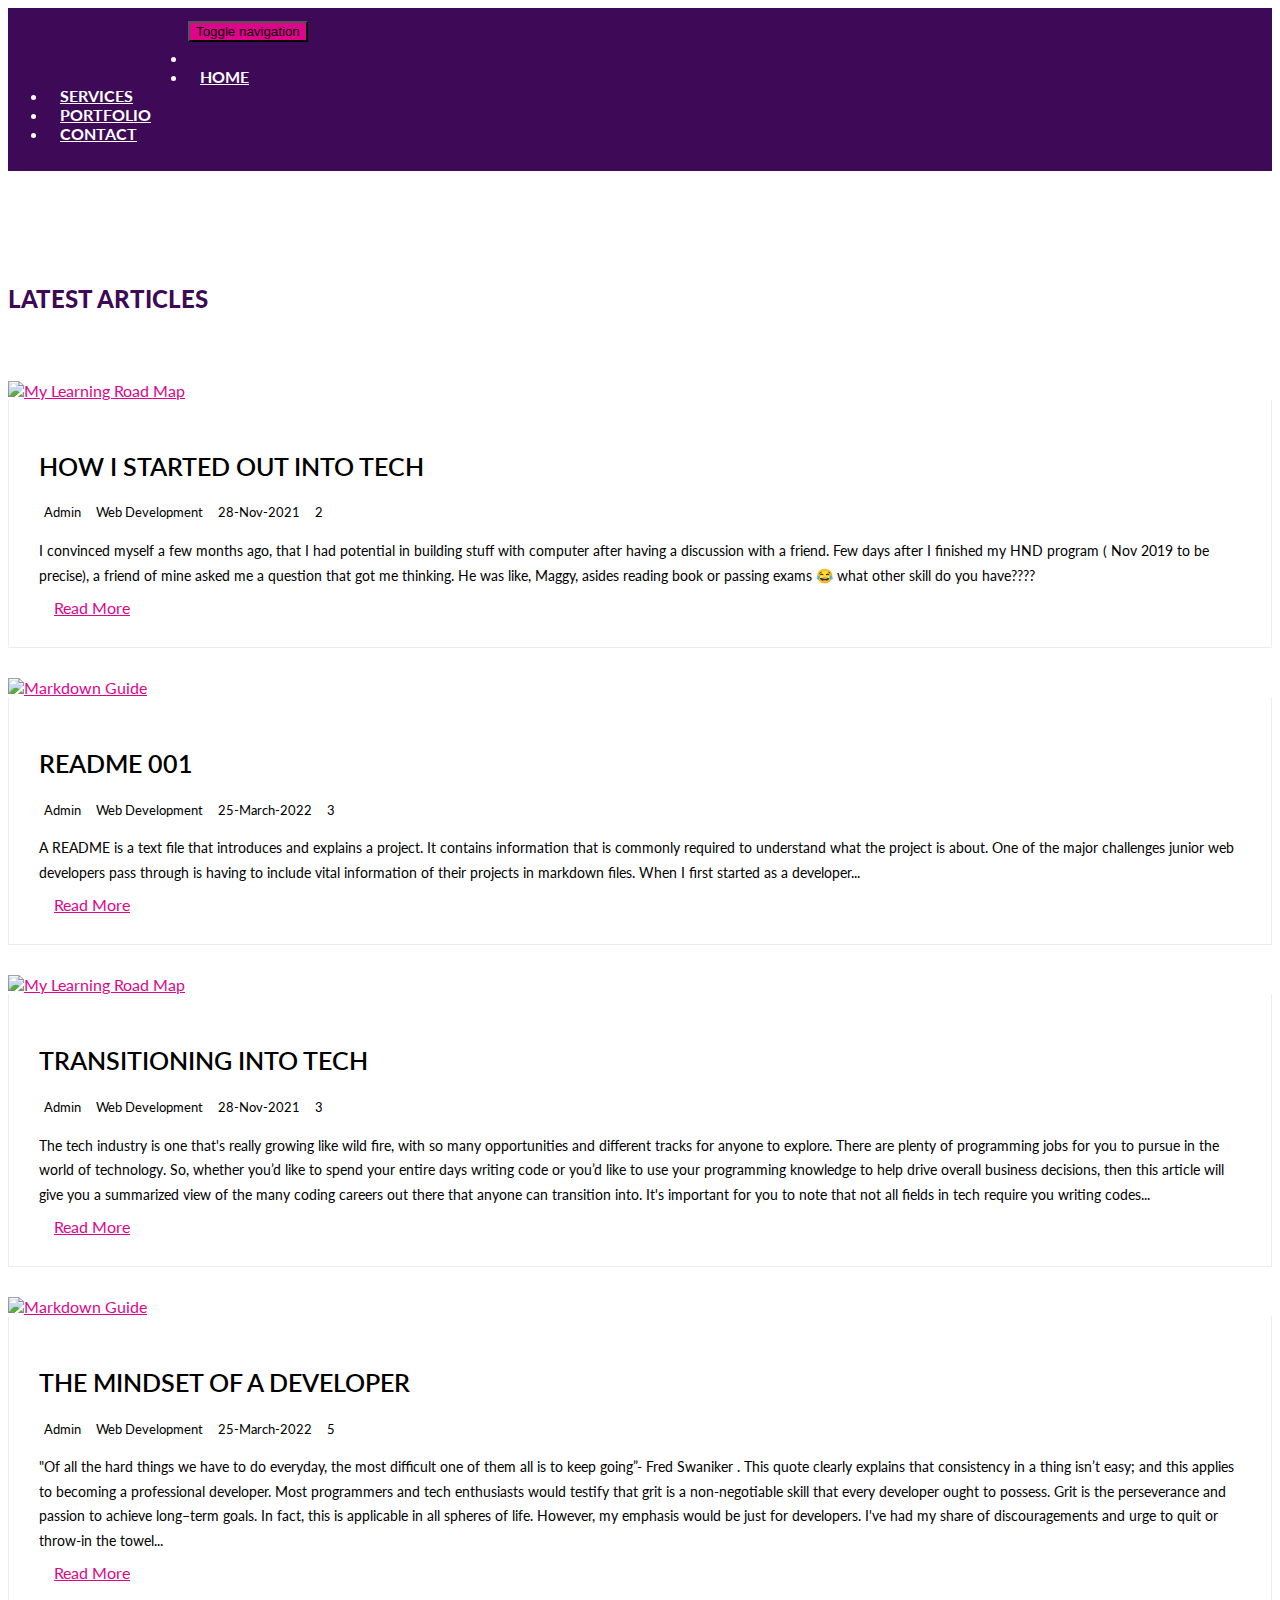
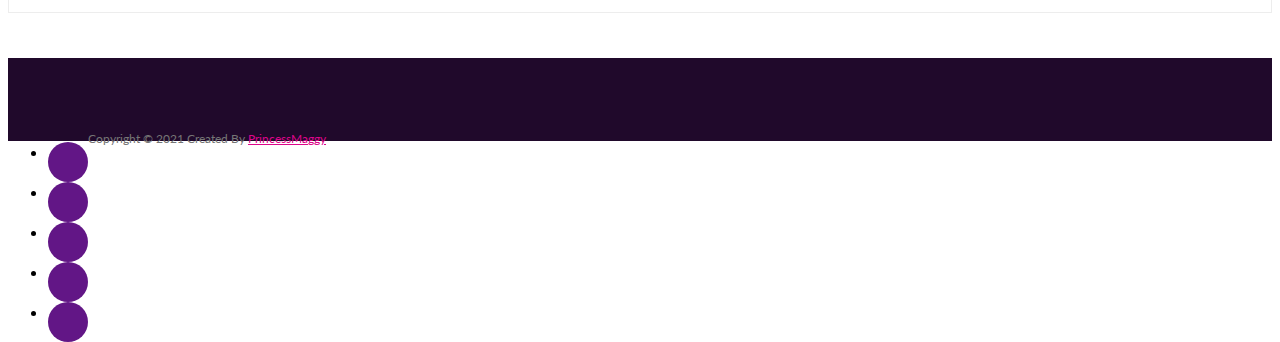
==== blog.html @ 809ed576 "blog..." ====
<!DOCTYPE html>

<html lang="en">

<head>
    <meta charset="utf-8">
    <meta http-equiv="X-UA-Compatible" content="IE=edge">
    <meta name="viewport" content="width=device-width, initial-scale=1">    

    <title>My Portfolio </title>

    <!-- Bootstrap Core CSS -->

    <link href="css/bootstrap.css" rel="stylesheet">

    <!-- Custom CSS -->

    <link rel="stylesheet" href="css/style.css">

    <!-- Custom Fonts -->
    <script src="https://kit.fontawesome.com/349ea2471d.js" crossorigin="anonymous"></script>
    
   <link href="css/font-awesome.min.css" rel="stylesheet" type="text/css">
   <link href='https://fonts.googleapis.com/css?family=Lato:400,300,100,700,900' rel='stylesheet' type='text/css'>
   <link href='https://fonts.googleapis.com/css?family=Source+Sans+Pro:400,700' rel='stylesheet' type='text/css'>
   <link href='https://fonts.googleapis.com/css?family=Droid+Serif:400,700' rel='stylesheet' type='text/css'>


    <!-- Custom Animations -->

    <link rel="stylesheet" href="css/animate.css">

</head>

<body>
    <!-- HEADER -->
    <header id="header" >
        <!-- Navigation -->
        <nav class="navbar navbar-default navbar-fixed-top" style="background-color: rgba(56, 2, 82, 0.97);">
            <div class="container-fluid top-nav">
                <!-- Brand and toggle get grouped for better mobile display -->
                <div class="navbar-header page-scroll">
                    <button type="button" class="navbar-toggle" data-toggle="collapse" data-target="#bs-example-navbar-collapse-1">
                        <span class="sr-only">Toggle navigation</span>
                        <span class="icon-bar"></span>
                        <span class="icon-bar"></span>
                        <span class="icon-bar"></span>
                    </button>
                    <a class="navbar-brand logo-top page-scroll" href="#header">
                        <!-- <img class="img-responsive"  src="img/logo.png" alt="logo"> -->
                    </a>
                </div>
                <!-- Collect the nav links, forms, and other content for toggling -->
                <div class="collapse navbar-collapse" id="bs-example-navbar-collapse-1">
                    <ul class="nav navbar-nav navbar-right">
                        <li class="hidden nav-buttons">
                            <a href="#page-top"></a>
                        </li>
                        <li>
                            <a class="page-scroll" href="./index.html">Home</a>
                        </li>
                        <li>
                            <a class="page-scroll" href="./index.html#services">Services</a>
                        </li>
                        <li>
                            <a class="page-scroll" href="./index.html#portfolio">Portfolio</a>
                        </li>
                        <li>
                            <a class="page-scroll" href="./index.html#contact">Contact</a>
                        </li>
                        
                    </ul>
                </div>
                <!-- /.navbar-collapse -->
            </div>
            <!-- /.container-fluid -->
        </nav>
    </header>
    
 <!-- Blog Start -->
 <div class="blog" id="blog" >
    <div class="container">
        <div class="section-header text-center wow zoomIn" data-wow-delay="0.1s" >
            <h2 style="color: rgba(56, 2, 82, 0.97); padding:2em 0 2em 0;">Latest Articles</h2>
        </div>
        <div class="row">
            <div class="col-lg-6">
                <div class="blog-item wow fadeInUp" data-wow-delay="0.1s">
                    <div class="blog-img">
                        <a href="https://princessmaggy.hashnode.dev/how-i-started-out-into-tech">
                        <img src="https://princessmaggy.hashnode.dev/_next/image?url=https%3A%2F%2Fcdn.hashnode.com%2Fres%2Fhashnode%2Fimage%2Fupload%2Fv1648245081589%2Fn3vDLg1AG.jpg%3Fw%3D1600%26h%3D840%26fit%3Dcrop%26crop%3Dentropy%26auto%3Dcompress%2Cformat%26format%3Dwebp&w=1920&q=75" alt="My Learning Road Map">
                        </a>
                    </div>
                    <div class="blog-text">
                        <h2>How I started out into tech</h2>
                        <div class="blog-meta">
                            <p><i class="far fa-user"></i>Admin</p>
                            <p><i class="far fa-list-alt"></i>Web Development</p>
                            <p><i class="far fa-calendar-alt"></i>28-Nov-2021</p>
                            <p><i class="far fa-comments"></i>2</p>
                        </div>
                        <p>
                            I convinced myself a few months ago, that I had potential in building stuff with computer after having a discussion with a friend. 
                            Few days after I finished my HND program ( Nov 2019 to be precise), a friend of mine asked me a question that got me thinking. 
                            He was like, Maggy, asides reading book or passing exams 😂 what other skill do you have???? 
                        </p>
                        <a class="btn" href="https://princessmaggy.hashnode.dev/how-i-started-out-into-tech">Read More <i class="fa fa-angle-right"></i></a>
                    </div>
                </div>
            </div>
            <div class="col-lg-6">
                <div class="blog-item wow fadeInUp" data-wow-delay="0.3s">
                    <div class="blog-img">
                     <a href="https://princessmaggy.hashnode.dev/readme-001">
                            <img style="width: 80%;" src="https://princessmaggy.hashnode.dev/_next/image?url=https%3A%2F%2Fcdn.hashnode.com%2Fres%2Fhashnode%2Fimage%2Fupload%2Fv1648242484781%2FOgCAtXYwk.avif%3Fw%3D1600%26h%3D840%26fit%3Dcrop%26crop%3Dentropy%26auto%3Dcompress%2Cformat%26format%3Dwebp&w=1920&q=75" alt="Markdown Guide">
                         </a>
                    </div>
                    <div class="blog-text">
                        <h2>README 001</h2>
                        <div class="blog-meta">
                            <p><i class="far fa-user"></i>Admin</p>
                            <p><i class="far fa-list-alt"></i>Web Development</p>
                            <p><i class="far fa-calendar-alt"></i>25-March-2022</p>
                            <p><i class="far fa-comments"></i>3</p>
                        </div>
                        <p>
                            A README is a text file that introduces and explains a project.
                             It contains information that is commonly required to understand what the project is about. 
                             One of the major challenges junior web developers pass through is having to include vital information of their projects in markdown files.
                              When I first started as a developer...
                        </p>
                        <a class="btn" href="https://princessmaggy.hashnode.dev/readme-001">Read More <i class="fa fa-angle-right"></i></a>
                    </div>
                </div>
            </div>
        </div>


        <div class="row">
            <div class="col-lg-6">
                <div class="blog-item wow fadeInUp" data-wow-delay="0.1s">
                    <div class="blog-img">
                        <a href="https://princessmaggy.hashnode.dev/transitioning-into-tech">
                        <img src="https://princessmaggy.hashnode.dev/_next/image?url=https%3A%2F%2Fcdn.hashnode.com%2Fres%2Fhashnode%2Fimage%2Fupload%2Fv1656329354658%2FIzqFMRRU8.png%3Fw%3D1600%26h%3D840%26fit%3Dcrop%26crop%3Dentropy%26auto%3Dcompress%2Cformat%26format%3Dwebp&w=1920&q=75" alt="My Learning Road Map">
                        </a>
                    </div>
                    <div class="blog-text">
                        <h2>Transitioning into TECH</h2>
                        <div class="blog-meta">
                            <p><i class="far fa-user"></i>Admin</p>
                            <p><i class="far fa-list-alt"></i>Web Development</p>
                            <p><i class="far fa-calendar-alt"></i>28-Nov-2021</p>
                            <p><i class="far fa-comments"></i>3</p>
                        </div>
                        <p>
                            The tech industry is one that's really growing like wild fire, with so many opportunities and different tracks for anyone to explore.
                             There are plenty of programming jobs for you to pursue in the world of technology. 
                             So, whether you’d like to spend your entire days writing code or you’d like to use your programming knowledge to help drive overall business decisions,
                              then this article will give you a summarized view of the many coding careers out there that anyone can transition into. 
                              It's important for you to note that not all fields in tech require you writing codes...  </p>
                        <a class="btn" href="https://princessmaggy.hashnode.dev/transitioning-into-tech">Read More <i class="fa fa-angle-right"></i></a>
                    </div>
                </div>
            </div>
            <div class="col-lg-6">
                <div class="blog-item wow fadeInUp" data-wow-delay="0.3s">
                    <div class="blog-img">
                     <a href="https://princessmaggy.hashnode.dev/the-mindset-of-a-developer">
                            <img src="https://princessmaggy.hashnode.dev/_next/image?url=https%3A%2F%2Fcdn.hashnode.com%2Fres%2Fhashnode%2Fimage%2Fupload%2Fv1656262045508%2Fda-bcsBg0.jpg%3Fw%3D1600%26h%3D840%26fit%3Dcrop%26crop%3Dentropy%26auto%3Dcompress%2Cformat%26format%3Dwebp&w=1920&q=75" alt="Markdown Guide">
                         </a>
                    </div>
                    <div class="blog-text">
                        <h2>The Mindset of a Developer</h2>
                        <div class="blog-meta">
                            <p><i class="far fa-user"></i>Admin</p>
                            <p><i class="far fa-list-alt"></i>Web Development</p>
                            <p><i class="far fa-calendar-alt"></i>25-March-2022</p>
                            <p><i class="far fa-comments"></i>5</p>
                        </div>
                        <p>
                            "Of all the hard things we have to do everyday, the most difficult one of them all is to keep going”- Fred Swaniker .

                            This quote clearly explains that consistency in a thing isn’t easy; and this applies to becoming a professional developer. 
                            Most programmers and tech enthusiasts would testify that grit is a non-negotiable skill that every developer ought to possess. 
                            Grit is the perseverance and passion to achieve long–term goals. In fact, this is applicable in all spheres of life. 
                            However, my emphasis would be just for developers. I've had my share of discouragements and urge to quit or throw-in the towel...
                        </p>
                        <a class="btn" href="https://princessmaggy.hashnode.dev/the-mindset-of-a-developer">Read More <i class="fa fa-angle-right"></i></a>
                    </div>
                </div>
            </div>
        </div>

    </div>
</div>
<!-- Blog End -->


    <!-- Footer -->
    <footer style="background-color: rgba(25, 1, 36, 0.97);">
        <div class="container-fluid wrapper">
         
            <div class="col-sm-6 col-md-12 social-icons-footer">
                <ul class="list-inline social-buttons">
                    <li><a href="https://twitter.com/princessmaggy7">
                        <i class="fa fa-twitter"></i></a>
                    </li>
                    <li><a href="https://web.facebook.com/edozie.magdalene">
                        <i class="fa fa-facebook"></i></a>
                    </li>
                    <li><a href="https://z-p42.www.instagram.com/princessmaggy7/">
                          <i class="fab fa-instagram"></i> </a>
                      </li>
                      <li>
                        <a href="https://github.com/PrincessMaggy" id="profile-link"> 
                          <i class="fab fa-github-square"></i> </a>
                        </li>
                    <li><a href="https://www.linkedin.com/in/edozie-magdalene-032909166/">
                        <i class="fa fa-linkedin"></i></a>
                    </li>
                </ul>
            </div>
            <div class="col-sm-12 col-md-12 col-lg-12 copyright-bottom">
                <span class="copyright">
                    Copyright &copy;  2021 Created By 
                    <a href="#" >PrincessMaggy</a> </span>
            </div>
        </div>
    </footer>
    <!-- Scroll-up -->
    <div class="scroll-up" >
        <a href="#header" class="page-scroll"><i class="fa fa-angle-up" ></i></a>
    </div>
   
   
    <!-- jQuery -->
    <script src="js/jquery.js"></script>

    <!-- Bootstrap Core JavaScript -->
    <script src="js/bootstrap.min.js"></script>
    
    <!-- Plugin JavaScript -->
    <script src="js/jquery.easing.min.js"></script>
    
    <!-- Contact Form JavaScript -->
    <script src="js/jqBootstrapValidation.js"></script>
    
    <!-- SmoothScroll script -->
    <script src="js/smoothscroll.js"></script>

    <!-- Custom Theme JavaScript -->
    <script src="js/app.js"></script>
    
    <!-- Isotope -->
    <script type="text/javascript" src="js/jquery.isotope.min.js"></script>
    

</body>

</html>
---- css/style.css ----
/*--------------------------------------------------------------
>>> TABLE OF CONTENTS:
----------------------------------------------------------------
1.0 Body CSS + basic theme controls
2.0 Navbar
3.0 Header
4.0 Slider
    4.1 Carousel Animation
5.0 About Us Section
6.0 Services Section
8.0 Portfolio   Section
12.0 Contact Section
13.0 Footer
    13.1 Scroll to top
----------------------------------------------------------------

*/

body {
    overflow-x: hidden;
    font-family: 'Lato', sans-serif;
    -webkit-font-smoothing: antialiased;
    -moz-osx-font-smoothing: grayscale;

}

.wrapper {
    width: 80%;
}


.text-primary {
    color: #dd058a;
}

p {
    font-size: 14px;
    line-height: 1.75
}

p.large {
    font-size: 16px
}

a,
a:hover,
a:focus,
a:active,
a.active {
    outline: 0
}

a {
    color: #dd058a;
}

a:hover,
a:focus,
a:active,
a.active {
    color: #64023f;
}

h1,
h2,
h3,
h4,
h5,
h6 {
    font-family: "lato";
    text-transform: uppercase;
    font-weight: 900;

}

.img-centered {
    margin: 0 auto;
}

.btn-xl {
    color: #fff;
    background-color: #dd058a;
    font-family: "lato";
    text-transform: uppercase;
    font-weight: 700;
    border-radius: 0;
    font-size: 18px;
    padding: 15px 40px;
}
.btn-xl:hover{
    background-color: #92035b;
    color: #fff;
}
.btn-xl .badge {
    color: rgba(93, 14, 130, 0.97);
    background-color: #fff;
}

.section-heading,
.section-subheading {
    opacity: 0;
}

@media (max-width:480px) {
    .wrapper {
        width: 90%;
    }
}


/* 2.0 ==========   NAVBAR   =============================================================================*/

.top-nav {
    width: 95%;
}

.navbar-default {
    background-color: #222;
    border-color: transparent;
}

.nav-buttons {
    border-radius: 0px !important;
}

.navbar-brand {
    float: left;
    width: 165px;
    height: 50px;
    padding: 0px !important;
    
}

.logo-top {
    padding-top: 3px !important;
    padding-left: 15px !important;
}

.navbar-default .navbar-brand:hover,
.navbar-default .navbar-brand:focus,
.navbar-default .navbar-brand:active,
.navbar-default .navbar-brand.active {
    color: #dd058a;;
}

.navbar-default .navbar-nav > .active > a,
.navbar-default .navbar-nav > .active > a:hover,
.navbar-default .navbar-nav > .active > a:focus {
    background-color: transparent !important;
    border-bottom: 4px solid #dd058a;;
}

.navbar-default .navbar-toggle {
    background-color: #dd058a;;
}

.navbar-default .navbar-toggle .icon-bar {
    background-color: #fff;
}

.navbar-default .navbar-toggle:hover,
.navbar-default .navbar-toggle:focus {
    background-color: #dd058a;;
}

.nav > li > a {
    padding: 10px 12px !important;
}

.navbar-default .nav li a {
    font-family: "lato";
    text-transform: uppercase;
    font-weight: 700;
    color: #fff;
}

.navbar-default .nav li a:hover,
.navbar-default .nav li a:focus {
    color: #dd058a;
}

.navbar-default .navbar-nav>.active>a {
    border-radius: 0;
    color: #fff;
    background-color: #dd058a;
}

.navbar-default .navbar-nav>.active>a:hover,
.navbar-default .navbar-nav>.active>a:focus {
    color: #fff;
    background-color: #dd058a;
}

.navbar-right {
    margin-right: 0px;
    margin-top: 6px;
}

.navbar-toggle {
    margin-right: 0px;
}

.navbar-fixed-top .navbar-collapse,
.navbar-fixed-bottom .navbar-collapse {
    max-height: 540px;
}

@media (min-width:768px) {
    .navbar-default {
        background-color: transparent;
        padding: 12px 0;
        -webkit-transition: padding .3s;
        -moz-transition: padding .3s;
        transition: padding .3s;
        border: 0;
    }
    .navbar-default .navbar-brand {
        font-size: 2em;
        -webkit-transition: all .3s;
        -moz-transition: all .3s;
        transition: all .3s;
    }
    .navbar-default .navbar-nav>.active>a {
        border-radius: 0px
    }
    .navbar-default.navbar-shrink {
        background-color: #222;
        padding: 0px 0;
        box-shadow: 0px 2px 5px #333333;
    }
    .navbar-default.navbar-shrink .navbar-brand {
        font-size: 1.5em;
    }
}

@media (min-width: 768px) and (max-width: 920px) {
    .navbar-default {
        padding: 5px !important;
    }
}

@media (max-width: 990px) {
    .navbar-header {
        float: none;
    }
    .navbar-left,
    .navbar-right {
        float: none !important;
    }
    .navbar-toggle {
        display: block;
    }
    .navbar-collapse {
        border-top: 1px solid transparent;
        box-shadow: inset 0 1px 0 rgba(255, 255, 255, 0.1);
    }
    .navbar-fixed-top {
        top: 0;
        border-width: 0 0 1px;
        background-color: #222;
    }
    .navbar-collapse.collapse {
        display: none!important;
    }
    .navbar-nav {
        float: none!important;
        margin-top: 7.5px;
    }
    .navbar-nav>li {
        float: none;
    }
    .navbar-nav>li>a {
        padding-top: 10px;
        padding-bottom: 10px;
    }
    .collapse.in {
        display: block !important;
    }
}


/* 3.0 ========   HEADER  =========*/

#header {
    position: relative;
    color: #fff;
    height: auto;
}

.intro-text {
    padding-bottom: 35px;
    text-align: center;
}

.intro-text .intro-lead-in {
    font-family: "lato";
    text-transform: uppercase;
    font-weight: 700;
    font-size: 50px;
    /* line-height: 80px; */
    margin-bottom: 25px;
}

.intro-text .intro-heading {
    font-family: 'Droid Serif', serif;
    text-transform: uppercase;
    font-size: 70px;
    line-height: 0px;
    /* margin-bottom: 10px */
}

.intro-text .intro-paragraph {
    font-size: 21px;
    font-family: "source sans pro", "Droid Serif";
    /* margin-top: 70px; */
}

@media (max-width: 450px) {

    .intro-text {
    /* padding-bottom: 35px; */
    text-align: center;
}
}

/* 4.0 ==========   SLIDER   ==*/

#slider {
    margin: 0px !important;
    padding: 0px !important;
}

.slider-button {
    border: 2px solid #fff;
    background-color: transparent !important;
    padding: 8px 40px;
}
.slider-button:hover{
    border: 2px solid #dd058a; 
    color: #fff;  
}
.top li {
    color: #fff;
    position: absolute;
}

#myCarousel-one .item, img.slider-image {
    background-size: cover;
    background-position: center;
    background-attachment: fixed;
    background-repeat: no-repeat;
    width: 100%;
    height: 100%;
}

#myCarousel-one .item:before {
    background-color: #000;
    content: "";
    height: 100%;
    top: 0;
    left: 0;
    opacity: 0.3;
    position: absolute;
    width: 100%;
}

.carousel-caption {
    left: 45px;
    margin: 0 auto;
    right: 45px;
    top: 40%;
    font-size: 15px;
    text-align: center;
    color: #fff;
    text-shadow: none;
}

.carousel-caption h1 {
    font-size: 46px;
    margin-bottom: 0;
    /* line-height: 27px; */
    letter-spacing: 2px;
    font-weight: 100;
}


.myCarousel-one-left,
.myCarousel-one-right {
    color: #000;
    font-size: 32px;
    height: 40px;
    line-height: 40px;
    margin-top: -20px;
    position: absolute;
    text-align: center;
    top: 50%;
    width: 32px;
    z-index: 999;
    -webkit-transition: 300ms;
    -moz-transition: 300ms;
    -o-transition: 300ms;
    -ms-transition: 300ms;
    transition: 300ms;
}

.myCarousel-one-left {
    left: -100px;
}

.myCarousel-one-right {
    right: -100px;
}

#myCarousel-one:hover .myCarousel-one-left {
    left: 0;
}

#myCarousel-one:hover .myCarousel-one-right {
    right: 0;
}

video {
    display: block;
    min-height: 100%;
    min-width: 100%;
    max-width: none;
    height: auto;
    width: auto;
    position: absolute;
    left: 50%;
    top: 50%;
    bottom: auto;
    right: auto;
    -webkit-transform: translateX(-50%) translateY(-50%);
    -moz-transform: translateX(-50%) translateY(-50%);
    -ms-transform: translateX(-50%) translateY(-50%);
    -o-transform: translateX(-50%) translateY(-50%);
    transform: translateX(-50%) translateY(-50%);
}


/* 4.1 ======= Carousel animation =============*/


/* Animation delays */

.intro-lead-in {
    animation-delay: 0.4s;
}

.intro-heading {
    animation-delay: 0.6s;
}

.intro-paragraph {
    animation-delay: 0.7s;
}

.slider-button {
    animation-delay: 0.4s;
}

@media (max-width: 1500px){

.carousel-caption {top:18%;}
}

@media (max-width: 1280px){

.carousel-caption {top:20%;}
.intro-text .intro-paragraph {
    font-size: 15px;
    /* margin-top: 40px; */
}
.intro-text .intro-lead-in {
    font-size: 60px;
    /* margin-bottom: 20px; */
}
.intro-text .intro-heading {
    font-size: 20px;
    /* margin-bottom: 10px; */
}
.intro-text {
    padding-bottom: 15px;
}
}
@media (max-width: 920px){

.carousel-caption {top:25%;}
.intro-text .intro-paragraph {
    font-size: 12px;
    /* margin-top: 30px; */
}
.intro-text .intro-lead-in {
    font-size: 20px;
    /* margin-bottom: 10px; */
}
.intro-text .intro-heading {
    font-size: 30px;
    /* margin-bottom: 10px; */
}
.intro-text {
    padding-bottom: 10px;
}
}
@media (max-width: 600px){
.intro-text .intro-lead-in {
    font-size: 20px;
    /* margin-bottom: 0px; */
}
.carousel-caption .btn {
    display: none;
}
}




/* 6.0 ========   SERVICES   ====*/

section {
    padding: 40px 0
}

section#services {
    background-image: url(../img/backgrounds/services-bg.jpg);
    background-position: center;
    background-size: cover;
}
.service {padding: 0px 45px;}

.service-heading {
    margin: 25px 0px 15px 0px;
    text-transform: none;
    color: #fff;
    font-weight: 300;
    font-size: 18px;

}

section#services .section-subheading {
    color: #fff !important;
}

section h2.section-heading {
    font-size: 40px;
    margin-top: 0;
    text-align: center;
    text-transform: uppercase !important;
    color: rgba(93, 14, 130, 0.97);
    
}

section h3.section-subheading {
    font-size: 18px;
    line-height: 26px;
    font-family: 'Source Sans Pro', sans-serif;
    text-transform: none;
    text-align: center;
    font-weight: 400;
    margin-bottom: 47px;
    margin-top: 20px !important;
    color: #222222;
}

.text-services {
    text-transform: none;
    color: #fff;
    font-weight: 400;
    line-height: 22px;
    font-family: 'Source Sans Pro', sans-serif;
    font-size: 13px;
    padding-bottom: 20px;
}

.first-services {
    padding: 45px 0px 5px 0px;
}
.second-services { padding: 15px 0px 5px 0px;}

#services i.fa {
    font-size: 38px;
    background: rgba(93, 14, 130, 0.97);
    width: 80px;
    height: 80px;
    padding: 22px 17px;
    border-radius: 50%;
    transition: all 0.2s;
}

.fa:before {
    color: #fff;
}

.service i.fa:hover {
    box-shadow: 0px 0px 6px #fff;
}

@media (min-width:768px) {
    section {
        padding: 80px 0
    }
}

@media (max-width:480px) {
    section h2.section-heading {
        font-size: 43px;
        margin-top: 0;
        text-align: center;
        text-transform: uppercase !important;
        color: rgba(93, 14, 130, 0.97);
    }
    section h3.section-subheading {
        font-size: 14px;
        line-height: 26px;
        font-family: 'Source Sans Pro', sans-serif;
        text-transform: none;
        text-align: center;
        font-weight: 400;
        margin-bottom: 47px;
        margin-top: 15px !important;
        color: #000;
    }
}

/* 7.0 ======= ABOUT ME ========= */

.profile{
    display: flex;
    margin: 2em;
    
   
}
.profile-img{
    width: 45%;
    border-radius: 100%;
   
}
.profile-content{
    max-width: 50%;
}
.social-buttons {
     text-align: center;
    float: left;
    padding-top: 15px;
   
}
@media (max-width:768px) {
    .profile{
        flex-direction: column;
    text-align: center;
    
    }
    .profile-img{
        max-width: 100%;
       
       
    }
    .profile .title{
        color: #dd058a;
    }
    .profile-content{
        max-width: 100%;
    }
    .profile .social-buttons{
        float: none;
    }
}

/* 8.0 ==========   PORTFOLIO   ============*/

section#portfolio {
    background-color: #ececec;
    padding-bottom: 110px;
}

.img-responsive {
    width:400px;
}
.arrow{
    display: flex;
    align-items:center;
    justify-content: center;
}
.portfolio-item {
    padding: 20px !important;
    border: 0.5px solid rgba(56, 2, 82, 0.97);
}

.isotope-item {
    z-index: 2
}

.isotope-hidden.isotope-item {
    z-index: 1
}

.isotope,
.isotope .isotope-item {
    /* change duration value to whatever you like */
    -webkit-transition-duration: 0.8s;
    -moz-transition-duration: 0.8s;
    transition-duration: 0.8s;
}

.isotope-item {
    padding: 0px;
    margin-right: -1px;
    -webkit-backface-visibility: hidden;
    backface-visibility: hidden;
}

.isotope {
    -webkit-backface-visibility: hidden;
    backface-visibility: hidden;
    -webkit-transition-property: height, width;
    -moz-transition-property: height, width;
    transition-property: height, width;
}

.isotope .isotope-item {
    -webkit-backface-visibility: hidden;
    backface-visibility: hidden;
    -webkit-transition-property: -webkit-transform, opacity;
    -moz-transition-property: -moz-transform, opacity;
    transition-property: transform, opacity;
}

.portfolio-item {
    margin-bottom: 20px;
    height: 100%;
    width: 100%;
}

.portfolio-wrapper ul.filter {
    list-style: none;
    padding: 0;
    margin-bottom: 35px;
    margin-top: 28px;
    overflow: hidden;
}

.portfolio-wrapper ul.filter li {
    float: left;
    text-transform: uppercase;
    margin-right: 25px;
    font-weight: 600;
}

.portfolio-wrapper ul.filter li a {
    color: #909090;
}

.portfolio-wrapper ul.filter li a:hover,
.portfolio-wrapper ul.filter li a.active {
    color: #000;
}

.portfolio-wrapper .portfolio-items {
    clear: both;
}

.portfolio-wrapper .portfolio-content {
    position: relative;
}

.portfolio-wrapper .overlay-content {
    position: absolute;
    bottom: 0;
    padding: 40px 35px;
}

.portfolio-wrapper .overlay-subheading {
    font-family: 'Droid Serif', serif;
    text-transform: uppercase;
    
    font-size: 18px;
}

.portfolio-wrapper .portfolio-overlay {
    position: absolute;
    background-color: rgba(0, 0, 0, 0.7);
    color: #fff;
    left: 0;
    bottom: 0;
    width: 100%;
    height: 100%;
    padding: 30px;
    opacity: 0;
    -webkit-transition: all 0.3s ease-out 0s;
    -moz-transition: all 0.3s ease-out 0s;
    -ms-transition: all 0.3s ease-out 0s;
    -o-transition: all 0.3s ease-out 0s;
    transition: all 0.3s ease-out 0s;
    -moz-transform: scale(0.5);
    -webkit-transform: scale(0.5);
    -o-transform: scale(0.5);
    -ms-transform: scale(0.5);
    transform: scale(0.5);
}

.portfolio-wrapper .portfolio-content:hover .portfolio-overlay {
    opacity: 1;
    -moz-transform: scale(1);
    -webkit-transform: scale(1);
    -o-transform: scale(1);
    -ms-transform: scale(1);
    transform: scale(1);
}

.portfolio-wrapper .portfolio-overlay a {
    color: #fff;
    font-size: 35px;
}

.portfolio-wrapper .portfolio-overlay a:hover {
    color: #fff;
}

.portfolio-container-fluid {
    padding-right: 0px;
    padding-left: 0px;
    margin-right: auto;
    margin-left: auto;
}

ul.filter {
    padding: 15px 0px;
}

ul.filter li {
    display: inline-block;
    padding: 17px 2px;
}

ul.filter li a {
    padding: 15px 25px;
    border-radius: 0;
    background-color: #fff;
    color: rgba(93, 14, 130, 0.97);
    text-transform: uppercase;
    text-decoration: none;
    font-family: 'Source Sans Pro', sans-serif;
    font-weight: 700;
}

ul.filter li a:hover {
    background-color: rgba(93, 14, 130, 0.97);
    color: #fff;
    font-weight: 500;
}







/* 12.0  ===== CONTACT ============*/



.company-address,
.company-contact {
    padding-top: 20px;
    color: #fff;

    font-family: 'Source Sans Pro', sans-serif;
    font-size: 18px;
    padding-right: 0px !important;
    padding-left: 0px !important;
}

#success {
    padding: 20px 0; 
}

section#contact {
    padding-bottom: 110px;
    background-color: rgba(3, 0, 3, 0.9);
    min-height: 900px;
   box-shadow: none !important;
  margin-bottom: 0px !important;
 
}

section#contact .section-heading {
    color: #fff !important;
}

section#contact .section-heading-contact {
    font-size: 60px;
    margin-top: 0;
    text-align: center;
    text-transform: uppercase !important;
    color: #fff !important;
}
section#contact .form-group {
    margin-bottom: 20px
}
section#contact .form-group input,
section#contact .form-group textarea {
    padding: 16px
}
section#contact .form-group input.form-control {
    height: auto
}
section#contact .form-group textarea.form-control {
    height: 178px;
}
section#contact .form-control:focus {
    border-color: rgba(56, 2, 82, 0.97);
    box-shadow: none
}
section#contact::-webkit-input-placeholder {
    font-family: "lato";
    text-transform: uppercase;
    font-weight: 700;
    color: #bbb
}
section#contact:-moz-placeholder {
    font-family: "lato";
    text-transform: uppercase;
    font-weight: 700;
    color: #bbb
}
section#contact::-moz-placeholder {
    font-family: "lato";
    text-transform: uppercase;
    font-weight: 700;
    color: #bbb
}
section#contact:-ms-input-placeholder {
    font-family: "lato";
    text-transform: uppercase;
    font-weight: 700;
    color: #bbb
}
section#contact .text-danger {
    color: #e74c3c
}
address {
    line-height: 33px !important;
}
.form-control {
    font-family: "source sans pro" !important;
    border-radius: 0;
}

@media (max-width: 990px){
    #map-canvas {
margin-top: 20px;
}
}



/*******************************/
/*********** Blog CSS **********/
/*******************************/
.blog {
    position: relative;
    width: 100%;
    padding: 45px 0 15px 0;
}

.blog .blog-item {
    position: relative;
    margin-bottom: 30px;
}

.blog .blog-img {
    position: relative;
    width: 100%;
    overflow: hidden;
}

.blog .blog-img img {
    width: 100%;
    transition: .5s;
}

.blog .blog-item:hover img {
    transform: scale(1.1);
}

.blog .blog-text {
    position: relative;
    padding: 30px;
    border-right: 1px solid rgba(0, 0, 0, .07);
    border-bottom: 1px solid rgba(0, 0, 0, .07);
    border-left: 1px solid rgba(0, 0, 0, .07);
}

.blog .blog-text h2 {
    font-size: 25px;
    font-weight: 600;
}

.blog .blog-text p {
    margin-bottom: 10px;
}

.blog .blog-item a.btn {
    margin-top: 10px;
    padding: 8px 15px;
}

.blog .blog-item a.btn i {
    margin-left: 5px;
}

.blog .blog-meta {
    position: relative;
    display: flex;
    margin-bottom: 15px;
}

.blog .blog-meta p {
    margin: 0 10px 0 0;
    font-size: 13px;
}

.blog .blog-meta i {
    color: #414141;
    margin-right: 5px;
}

.blog .blog-meta p:last-child {
    margin: 0;
}




/* 13.0 ========  FOOTER  ================*/

.to-top-button {
    position: absolute;
}
footer {
    padding: 53px 0px 30px 0px;
    background-color: #0A0A0A;
    bottom: 0;
    left: 0;
    right: 0;
    z-index: 0;
    position: relative !important;
    bottom: 0px;
    width: 100%;
}
.social-icons-footer {
    padding-left: 0px !important;
    float: left;
}
.copyright-bottom {
    padding: 0px !important;
}
.social-buttons-footer {
    padding-top: 25px;
}
footer span.copyright {
    font-family: "lato";
    text-transform: none;
    color: #757575;
    float: left;
    margin-top: 20px;
    font-size: 12px;
}
ul.social-buttons {
    margin-bottom: 0;
}
ul.social-buttons li a {
    display: block;
    background-color: rgba(93, 14, 130, 0.97);
    height: 40px;
    width: 40px;
    border-radius: 100%;
    font-size: 20px;
    line-height: 40px;
    color: #fff;
    outline: 0;
    -webkit-transition: all .3s;
    -moz-transition: all .3s;
    transition: all .3s
}
ul.social-buttons li a:hover,
ul.social-buttons li a:focus,
ul.social-buttons li a:active {
    background-color: rgba(56, 2, 82, 0.97);
}
.btn:focus,
.btn:active,
.btn.active,
.btn:active:focus {
    outline: 0
}
@media (max-width: 420px) {
    ul.social-buttons li {
        padding: 0px
    }
}
@media (max-width: 380px) {
    ul.social-buttons li a {
        display: block;
        background-color: rgba(93, 14, 130, 0.97);
        height: 35px;
        width: 35px;
        border-radius: 100%;
        font-size: 15px;
        line-height: 40px;
        color: #fff;
        outline: 0;
        -webkit-transition: all .3s;
        -moz-transition: all .3s;
        transition: all .3s;
    }
}

/* 13.1 ================== Scroll to top =============== */


.scroll-up {
    position: fixed;
    display: none;
    z-index: 999;
    bottom: 1em;
    right: 1em;
}
.scroll-up a {
    background-color: #dd058a;;
    display: block;
    width: 40px;
    height: 40px;
    text-align: center;
    font-size: 25px;
    line-height: 38px;
}
.scroll-up a:hover,
.scroll-up a:active {
    background-color: #92035b;
}
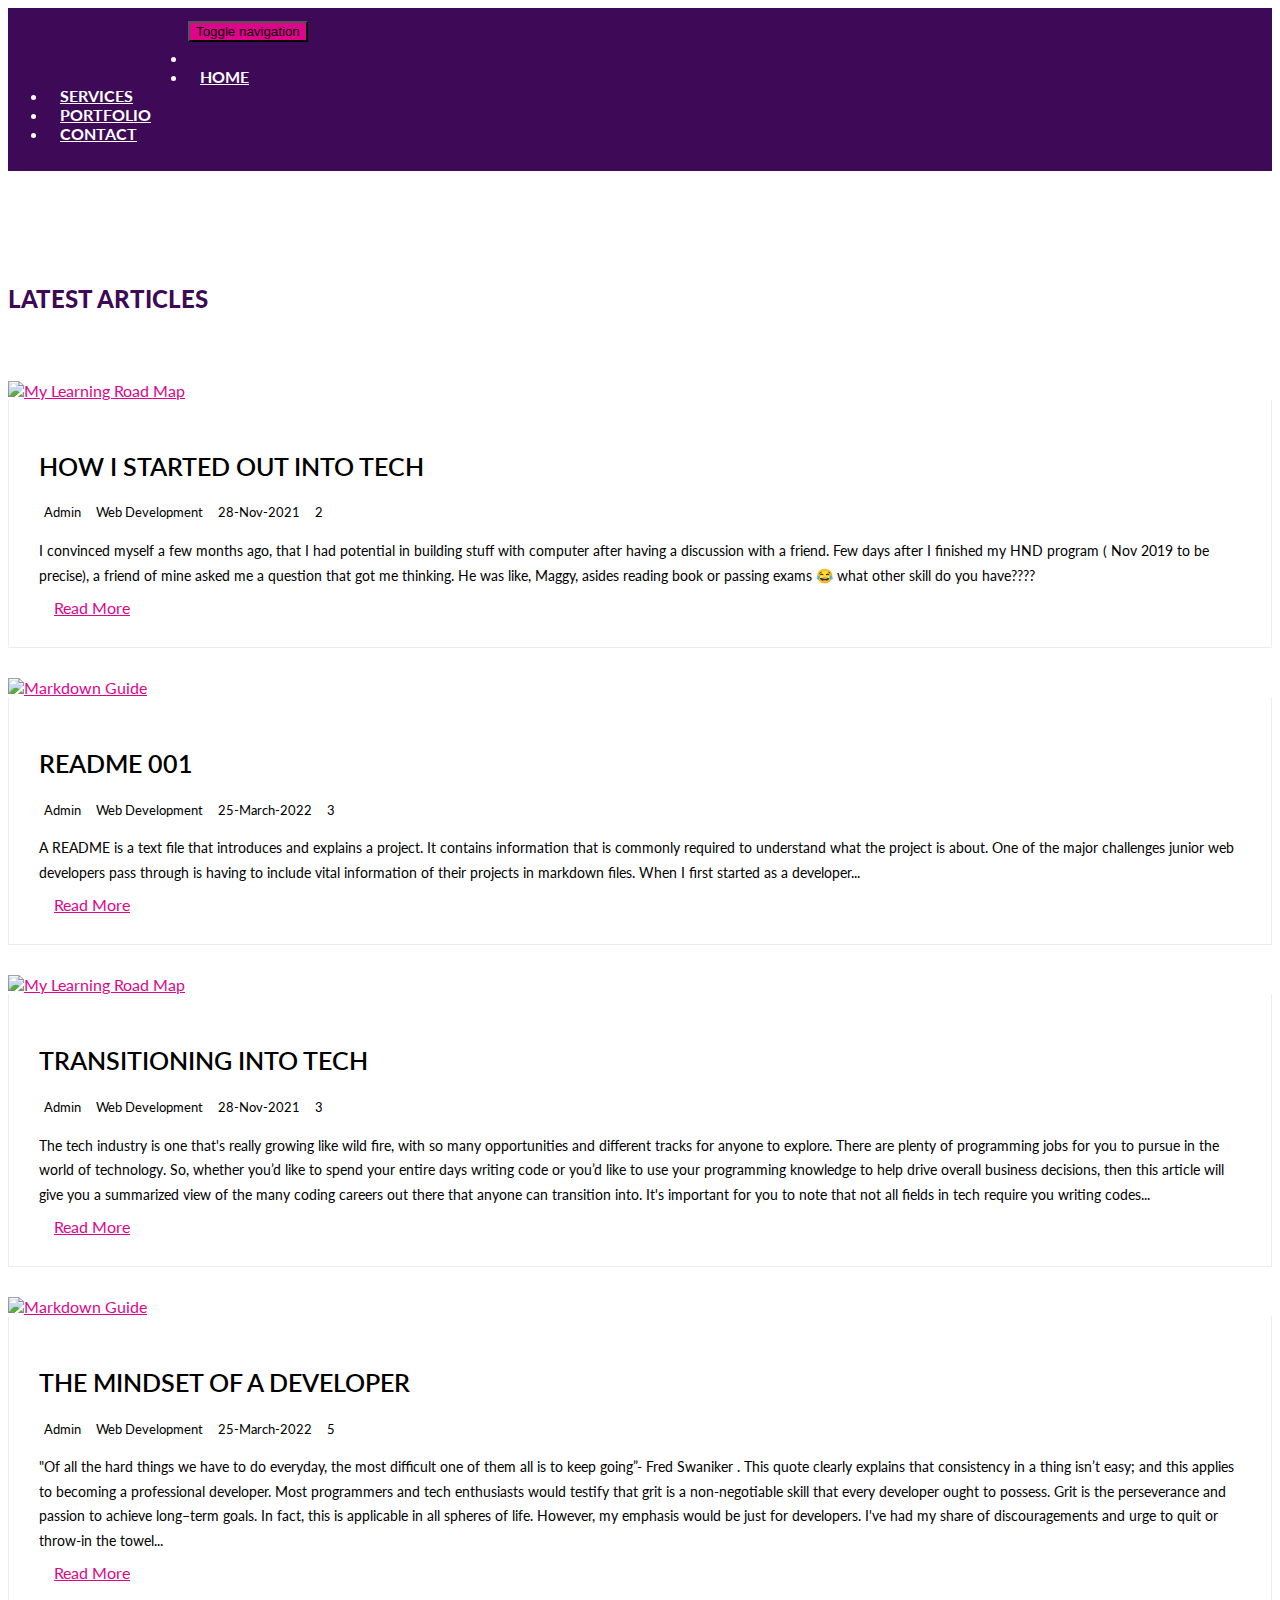
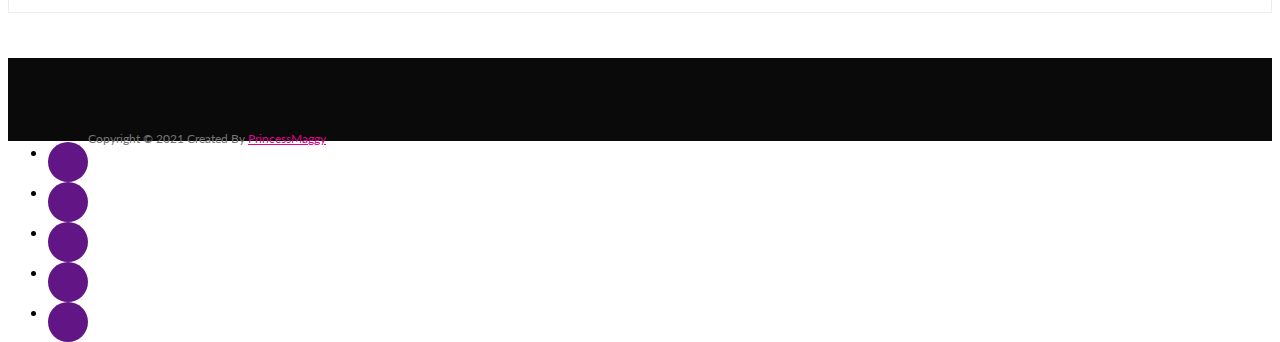
==== commit cb27ab61: "customised the template" ====
--- a/blog.html
+++ b/blog.html
@@ -1,260 +1,405 @@
 <!DOCTYPE html>
 
 <html lang="en">
-
-<head>
-    <meta charset="utf-8">
-    <meta http-equiv="X-UA-Compatible" content="IE=edge">
-    <meta name="viewport" content="width=device-width, initial-scale=1">    
-
-    <title>My Portfolio </title>
-
-    <!-- Bootstrap Core CSS -->
-
-    <link href="css/bootstrap.css" rel="stylesheet">
-
-    <!-- Custom CSS -->
-
-    <link rel="stylesheet" href="css/style.css">
-
-    <!-- Custom Fonts -->
-    <script src="https://kit.fontawesome.com/349ea2471d.js" crossorigin="anonymous"></script>
-    
-   <link href="css/font-awesome.min.css" rel="stylesheet" type="text/css">
-   <link href='https://fonts.googleapis.com/css?family=Lato:400,300,100,700,900' rel='stylesheet' type='text/css'>
-   <link href='https://fonts.googleapis.com/css?family=Source+Sans+Pro:400,700' rel='stylesheet' type='text/css'>
-   <link href='https://fonts.googleapis.com/css?family=Droid+Serif:400,700' rel='stylesheet' type='text/css'>
-
-
-    <!-- Custom Animations -->
-
-    <link rel="stylesheet" href="css/animate.css">
-
-</head>
-
-<body>
-    <!-- HEADER -->
-    <header id="header" >
-        <!-- Navigation -->
-        <nav class="navbar navbar-default navbar-fixed-top" style="background-color: rgba(56, 2, 82, 0.97);">
-            <div class="container-fluid top-nav">
-                <!-- Brand and toggle get grouped for better mobile display -->
-                <div class="navbar-header page-scroll">
-                    <button type="button" class="navbar-toggle" data-toggle="collapse" data-target="#bs-example-navbar-collapse-1">
-                        <span class="sr-only">Toggle navigation</span>
-                        <span class="icon-bar"></span>
-                        <span class="icon-bar"></span>
-                        <span class="icon-bar"></span>
-                    </button>
-                    <a class="navbar-brand logo-top page-scroll" href="#header">
-                        <!-- <img class="img-responsive"  src="img/logo.png" alt="logo"> -->
-                    </a>
-                </div>
-                <!-- Collect the nav links, forms, and other content for toggling -->
-                <div class="collapse navbar-collapse" id="bs-example-navbar-collapse-1">
-                    <ul class="nav navbar-nav navbar-right">
-                        <li class="hidden nav-buttons">
-                            <a href="#page-top"></a>
+    <head>
+        <meta charset="utf-8" />
+        <meta http-equiv="X-UA-Compatible" content="IE=edge" />
+        <meta name="viewport" content="width=device-width, initial-scale=1" />
+
+        <title>My Portfolio</title>
+
+        <!-- Bootstrap Core CSS -->
+
+        <link href="css/bootstrap.css" rel="stylesheet" />
+
+        <!-- Custom CSS -->
+
+        <link rel="stylesheet" href="css/style.css" />
+
+        <!-- Custom Fonts -->
+        <script
+            src="https://kit.fontawesome.com/349ea2471d.js"
+            crossorigin="anonymous"
+        ></script>
+
+        <link
+            href="css/font-awesome.min.css"
+            rel="stylesheet"
+            type="text/css"
+        />
+        <link
+            href="https://fonts.googleapis.com/css?family=Lato:400,300,100,700,900"
+            rel="stylesheet"
+            type="text/css"
+        />
+        <link
+            href="https://fonts.googleapis.com/css?family=Source+Sans+Pro:400,700"
+            rel="stylesheet"
+            type="text/css"
+        />
+        <link
+            href="https://fonts.googleapis.com/css?family=Droid+Serif:400,700"
+            rel="stylesheet"
+            type="text/css"
+        />
+
+        <!-- Custom Animations -->
+
+        <link rel="stylesheet" href="css/animate.css" />
+    </head>
+
+    <body>
+        <!-- HEADER -->
+        <header id="header">
+            <!-- Navigation -->
+            <nav
+                class="navbar navbar-default navbar-fixed-top"
+                style="background-color: rgba(56, 2, 82, 0.97)"
+            >
+                <div class="container-fluid top-nav">
+                    <!-- Brand and toggle get grouped for better mobile display -->
+                    <div class="navbar-header page-scroll">
+                        <button
+                            type="button"
+                            class="navbar-toggle"
+                            data-toggle="collapse"
+                            data-target="#bs-example-navbar-collapse-1"
+                        >
+                            <span class="sr-only">Toggle navigation</span>
+                            <span class="icon-bar"></span>
+                            <span class="icon-bar"></span>
+                            <span class="icon-bar"></span>
+                        </button>
+                        <a
+                            class="navbar-brand logo-top page-scroll"
+                            href="#header"
+                        >
+                            <!-- <img class="img-responsive"  src="img/logo.png" alt="logo"> -->
+                        </a>
+                    </div>
+                    <!-- Collect the nav links, forms, and other content for toggling -->
+                    <div
+                        class="collapse navbar-collapse"
+                        id="bs-example-navbar-collapse-1"
+                    >
+                        <ul class="nav navbar-nav navbar-right">
+                            <li class="hidden nav-buttons">
+                                <a href="#page-top"></a>
+                            </li>
+                            <li>
+                                <a class="page-scroll" href="./index.html"
+                                    >Home</a
+                                >
+                            </li>
+                            <li>
+                                <a
+                                    class="page-scroll"
+                                    href="./index.html#services"
+                                    >Services</a
+                                >
+                            </li>
+                            <li>
+                                <a
+                                    class="page-scroll"
+                                    href="./index.html#portfolio"
+                                    >Portfolio</a
+                                >
+                            </li>
+                            <li>
+                                <a
+                                    class="page-scroll"
+                                    href="./index.html#contact"
+                                    >Contact</a
+                                >
+                            </li>
+                        </ul>
+                    </div>
+                    <!-- /.navbar-collapse -->
+                </div>
+                <!-- /.container-fluid -->
+            </nav>
+        </header>
+
+        <!-- Blog Start -->
+        <div class="blog" id="blog">
+            <div class="container">
+                <div
+                    class="section-header text-center wow zoomIn"
+                    data-wow-delay="0.1s"
+                >
+                    <h2
+                        style="
+                            color: rgba(56, 2, 82, 0.97);
+                            padding: 2em 0 2em 0;
+                        "
+                    >
+                        Latest Articles
+                    </h2>
+                </div>
+                <div class="row">
+                    <div class="col-lg-6">
+                        <div
+                            class="blog-item wow fadeInUp"
+                            data-wow-delay="0.1s"
+                        >
+                            <div class="blog-img">
+                                <a
+                                    href="https://princessmaggy.hashnode.dev/how-i-started-out-into-tech"
+                                >
+                                    <img
+                                        src="https://princessmaggy.hashnode.dev/_next/image?url=https%3A%2F%2Fcdn.hashnode.com%2Fres%2Fhashnode%2Fimage%2Fupload%2Fv1648245081589%2Fn3vDLg1AG.jpg%3Fw%3D1600%26h%3D840%26fit%3Dcrop%26crop%3Dentropy%26auto%3Dcompress%2Cformat%26format%3Dwebp&w=1920&q=75"
+                                        alt="My Learning Road Map"
+                                    />
+                                </a>
+                            </div>
+                            <div class="blog-text">
+                                <h2>How I started out into tech</h2>
+                                <div class="blog-meta">
+                                    <p><i class="far fa-user"></i>Admin</p>
+                                    <p>
+                                        <i class="far fa-list-alt"></i>Web
+                                        Development
+                                    </p>
+                                    <p>
+                                        <i class="far fa-calendar-alt"></i
+                                        >28-Nov-2021
+                                    </p>
+                                    <p><i class="far fa-comments"></i>2</p>
+                                </div>
+                                <p>
+                                    I convinced myself a few months ago, that I
+                                    had potential in building stuff with
+                                    computer after having a discussion with a
+                                    friend. Few days after I finished my HND
+                                    program ( Nov 2019 to be precise), a friend
+                                    of mine asked me a question that got me
+                                    thinking. He was like, Maggy, asides reading
+                                    book or passing exams 😂 what other skill do
+                                    you have????
+                                </p>
+                                <a class="btn" href="#"
+                                    >Read More <i class="fa fa-angle-right"></i
+                                ></a>
+                            </div>
+                        </div>
+                    </div>
+                    <div class="col-lg-6">
+                        <div
+                            class="blog-item wow fadeInUp"
+                            data-wow-delay="0.3s"
+                        >
+                            <div class="blog-img">
+                                <a
+                                    href="https://princessmaggy.hashnode.dev/readme-001"
+                                >
+                                    <img
+                                        style="width: 80%"
+                                        src="https://princessmaggy.hashnode.dev/_next/image?url=https%3A%2F%2Fcdn.hashnode.com%2Fres%2Fhashnode%2Fimage%2Fupload%2Fv1648242484781%2FOgCAtXYwk.avif%3Fw%3D1600%26h%3D840%26fit%3Dcrop%26crop%3Dentropy%26auto%3Dcompress%2Cformat%26format%3Dwebp&w=1920&q=75"
+                                        alt="Markdown Guide"
+                                    />
+                                </a>
+                            </div>
+                            <div class="blog-text">
+                                <h2>README 001</h2>
+                                <div class="blog-meta">
+                                    <p><i class="far fa-user"></i>Admin</p>
+                                    <p>
+                                        <i class="far fa-list-alt"></i>Web
+                                        Development
+                                    </p>
+                                    <p>
+                                        <i class="far fa-calendar-alt"></i
+                                        >25-March-2022
+                                    </p>
+                                    <p><i class="far fa-comments"></i>3</p>
+                                </div>
+                                <p>
+                                    A README is a text file that introduces and
+                                    explains a project. It contains information
+                                    that is commonly required to understand what
+                                    the project is about. One of the major
+                                    challenges junior web developers pass
+                                    through is having to include vital
+                                    information of their projects in markdown
+                                    files. When I first started as a
+                                    developer...
+                                </p>
+                                <a class="btn" href="#"
+                                    >Read More <i class="fa fa-angle-right"></i
+                                ></a>
+                            </div>
+                        </div>
+                    </div>
+                </div>
+
+                <div class="row">
+                    <div class="col-lg-6">
+                        <div
+                            class="blog-item wow fadeInUp"
+                            data-wow-delay="0.1s"
+                        >
+                            <div class="blog-img">
+                                <a
+                                    href="https://princessmaggy.hashnode.dev/transitioning-into-tech"
+                                >
+                                    <img
+                                        src="https://princessmaggy.hashnode.dev/_next/image?url=https%3A%2F%2Fcdn.hashnode.com%2Fres%2Fhashnode%2Fimage%2Fupload%2Fv1656329354658%2FIzqFMRRU8.png%3Fw%3D1600%26h%3D840%26fit%3Dcrop%26crop%3Dentropy%26auto%3Dcompress%2Cformat%26format%3Dwebp&w=1920&q=75"
+                                        alt="My Learning Road Map"
+                                    />
+                                </a>
+                            </div>
+                            <div class="blog-text">
+                                <h2>Transitioning into TECH</h2>
+                                <div class="blog-meta">
+                                    <p><i class="far fa-user"></i>Admin</p>
+                                    <p>
+                                        <i class="far fa-list-alt"></i>Web
+                                        Development
+                                    </p>
+                                    <p>
+                                        <i class="far fa-calendar-alt"></i
+                                        >28-Nov-2021
+                                    </p>
+                                    <p><i class="far fa-comments"></i>3</p>
+                                </div>
+                                <p>
+                                    The tech industry is one that's really
+                                    growing like wild fire, with so many
+                                    opportunities and different tracks for
+                                    anyone to explore. There are plenty of
+                                    programming jobs for you to pursue in the
+                                    world of technology. So, whether you’d like
+                                    to spend your entire days writing code or
+                                    you’d like to use your programming knowledge
+                                    to help drive overall business decisions,
+                                    then this article will give you a summarized
+                                    view of the many coding careers out there
+                                    that anyone can transition into. It's
+                                    important for you to note that not all
+                                    fields in tech require you writing codes...
+                                </p>
+                                <a class="btn" href="#"
+                                    >Read More <i class="fa fa-angle-right"></i
+                                ></a>
+                            </div>
+                        </div>
+                    </div>
+                    <div class="col-lg-6">
+                        <div
+                            class="blog-item wow fadeInUp"
+                            data-wow-delay="0.3s"
+                        >
+                            <div class="blog-img">
+                                <a
+                                    href="https://princessmaggy.hashnode.dev/the-mindset-of-a-developer"
+                                >
+                                    <img
+                                        src="https://princessmaggy.hashnode.dev/_next/image?url=https%3A%2F%2Fcdn.hashnode.com%2Fres%2Fhashnode%2Fimage%2Fupload%2Fv1656262045508%2Fda-bcsBg0.jpg%3Fw%3D1600%26h%3D840%26fit%3Dcrop%26crop%3Dentropy%26auto%3Dcompress%2Cformat%26format%3Dwebp&w=1920&q=75"
+                                        alt="Markdown Guide"
+                                    />
+                                </a>
+                            </div>
+                            <div class="blog-text">
+                                <h2>The Mindset of a Developer</h2>
+                                <div class="blog-meta">
+                                    <p><i class="far fa-user"></i>Admin</p>
+                                    <p>
+                                        <i class="far fa-list-alt"></i>Web
+                                        Development
+                                    </p>
+                                    <p>
+                                        <i class="far fa-calendar-alt"></i
+                                        >25-March-2022
+                                    </p>
+                                    <p><i class="far fa-comments"></i>5</p>
+                                </div>
+                                <p>
+                                    "Of all the hard things we have to do
+                                    everyday, the most difficult one of them all
+                                    is to keep going”- Fred Swaniker . This
+                                    quote clearly explains that consistency in a
+                                    thing isn’t easy; and this applies to
+                                    becoming a professional developer. Most
+                                    programmers and tech enthusiasts would
+                                    testify that grit is a non-negotiable skill
+                                    that every developer ought to possess. Grit
+                                    is the perseverance and passion to achieve
+                                    long–term goals. In fact, this is applicable
+                                    in all spheres of life. However, my emphasis
+                                    would be just for developers. I've had my
+                                    share of discouragements and urge to quit or
+                                    throw-in the towel...
+                                </p>
+                                <a class="btn" href="#"
+                                    >Read More <i class="fa fa-angle-right"></i
+                                ></a>
+                            </div>
+                        </div>
+                    </div>
+                </div>
+            </div>
+        </div>
+        <!-- Blog End -->
+
+        <footer>
+            <div class="container-fluid wrapper">
+                <div class="col-sm-6 col-md-12 social-icons-footer">
+                    <ul class="list-inline social-buttons">
+                        <li>
+                            <a href="#"> <i class="fa fa-twitter"></i></a>
                         </li>
                         <li>
-                            <a class="page-scroll" href="./index.html">Home</a>
+                            <a href="#"> <i class="fa fa-facebook"></i></a>
                         </li>
                         <li>
-                            <a class="page-scroll" href="./index.html#services">Services</a>
+                            <a href="#">
+                                <i class="fab fa-instagram"></i>
+                            </a>
                         </li>
                         <li>
-                            <a class="page-scroll" href="./index.html#portfolio">Portfolio</a>
+                            <a href="#" id="profile-link">
+                                <i class="fab fa-github-square"></i>
+                            </a>
                         </li>
                         <li>
-                            <a class="page-scroll" href="./index.html#contact">Contact</a>
+                            <a href="#"> <i class="fa fa-linkedin"></i></a>
                         </li>
-                        
                     </ul>
                 </div>
-                <!-- /.navbar-collapse -->
+                <div class="col-sm-12 col-md-12 col-lg-12 copyright-bottom">
+                    <span class="copyright">
+                        Copyright &copy; 2021 Created By
+                        <a href="#">PrincessMaggy</a>
+                    </span>
+                </div>
             </div>
-            <!-- /.container-fluid -->
-        </nav>
-    </header>
-    
- <!-- Blog Start -->
- <div class="blog" id="blog" >
-    <div class="container">
-        <div class="section-header text-center wow zoomIn" data-wow-delay="0.1s" >
-            <h2 style="color: rgba(56, 2, 82, 0.97); padding:2em 0 2em 0;">Latest Articles</h2>
+        </footer>
+        <!-- Scroll-up -->
+        <div class="scroll-up">
+            <a href="#header" class="page-scroll"
+                ><i class="fa fa-angle-up"></i
+            ></a>
         </div>
-        <div class="row">
-            <div class="col-lg-6">
-                <div class="blog-item wow fadeInUp" data-wow-delay="0.1s">
-                    <div class="blog-img">
-                        <a href="https://princessmaggy.hashnode.dev/how-i-started-out-into-tech">
-                        <img src="https://princessmaggy.hashnode.dev/_next/image?url=https%3A%2F%2Fcdn.hashnode.com%2Fres%2Fhashnode%2Fimage%2Fupload%2Fv1648245081589%2Fn3vDLg1AG.jpg%3Fw%3D1600%26h%3D840%26fit%3Dcrop%26crop%3Dentropy%26auto%3Dcompress%2Cformat%26format%3Dwebp&w=1920&q=75" alt="My Learning Road Map">
-                        </a>
-                    </div>
-                    <div class="blog-text">
-                        <h2>How I started out into tech</h2>
-                        <div class="blog-meta">
-                            <p><i class="far fa-user"></i>Admin</p>
-                            <p><i class="far fa-list-alt"></i>Web Development</p>
-                            <p><i class="far fa-calendar-alt"></i>28-Nov-2021</p>
-                            <p><i class="far fa-comments"></i>2</p>
-                        </div>
-                        <p>
-                            I convinced myself a few months ago, that I had potential in building stuff with computer after having a discussion with a friend. 
-                            Few days after I finished my HND program ( Nov 2019 to be precise), a friend of mine asked me a question that got me thinking. 
-                            He was like, Maggy, asides reading book or passing exams 😂 what other skill do you have???? 
-                        </p>
-                        <a class="btn" href="https://princessmaggy.hashnode.dev/how-i-started-out-into-tech">Read More <i class="fa fa-angle-right"></i></a>
-                    </div>
-                </div>
-            </div>
-            <div class="col-lg-6">
-                <div class="blog-item wow fadeInUp" data-wow-delay="0.3s">
-                    <div class="blog-img">
-                     <a href="https://princessmaggy.hashnode.dev/readme-001">
-                            <img style="width: 80%;" src="https://princessmaggy.hashnode.dev/_next/image?url=https%3A%2F%2Fcdn.hashnode.com%2Fres%2Fhashnode%2Fimage%2Fupload%2Fv1648242484781%2FOgCAtXYwk.avif%3Fw%3D1600%26h%3D840%26fit%3Dcrop%26crop%3Dentropy%26auto%3Dcompress%2Cformat%26format%3Dwebp&w=1920&q=75" alt="Markdown Guide">
-                         </a>
-                    </div>
-                    <div class="blog-text">
-                        <h2>README 001</h2>
-                        <div class="blog-meta">
-                            <p><i class="far fa-user"></i>Admin</p>
-                            <p><i class="far fa-list-alt"></i>Web Development</p>
-                            <p><i class="far fa-calendar-alt"></i>25-March-2022</p>
-                            <p><i class="far fa-comments"></i>3</p>
-                        </div>
-                        <p>
-                            A README is a text file that introduces and explains a project.
-                             It contains information that is commonly required to understand what the project is about. 
-                             One of the major challenges junior web developers pass through is having to include vital information of their projects in markdown files.
-                              When I first started as a developer...
-                        </p>
-                        <a class="btn" href="https://princessmaggy.hashnode.dev/readme-001">Read More <i class="fa fa-angle-right"></i></a>
-                    </div>
-                </div>
-            </div>
-        </div>
-
-
-        <div class="row">
-            <div class="col-lg-6">
-                <div class="blog-item wow fadeInUp" data-wow-delay="0.1s">
-                    <div class="blog-img">
-                        <a href="https://princessmaggy.hashnode.dev/transitioning-into-tech">
-                        <img src="https://princessmaggy.hashnode.dev/_next/image?url=https%3A%2F%2Fcdn.hashnode.com%2Fres%2Fhashnode%2Fimage%2Fupload%2Fv1656329354658%2FIzqFMRRU8.png%3Fw%3D1600%26h%3D840%26fit%3Dcrop%26crop%3Dentropy%26auto%3Dcompress%2Cformat%26format%3Dwebp&w=1920&q=75" alt="My Learning Road Map">
-                        </a>
-                    </div>
-                    <div class="blog-text">
-                        <h2>Transitioning into TECH</h2>
-                        <div class="blog-meta">
-                            <p><i class="far fa-user"></i>Admin</p>
-                            <p><i class="far fa-list-alt"></i>Web Development</p>
-                            <p><i class="far fa-calendar-alt"></i>28-Nov-2021</p>
-                            <p><i class="far fa-comments"></i>3</p>
-                        </div>
-                        <p>
-                            The tech industry is one that's really growing like wild fire, with so many opportunities and different tracks for anyone to explore.
-                             There are plenty of programming jobs for you to pursue in the world of technology. 
-                             So, whether you’d like to spend your entire days writing code or you’d like to use your programming knowledge to help drive overall business decisions,
-                              then this article will give you a summarized view of the many coding careers out there that anyone can transition into. 
-                              It's important for you to note that not all fields in tech require you writing codes...  </p>
-                        <a class="btn" href="https://princessmaggy.hashnode.dev/transitioning-into-tech">Read More <i class="fa fa-angle-right"></i></a>
-                    </div>
-                </div>
-            </div>
-            <div class="col-lg-6">
-                <div class="blog-item wow fadeInUp" data-wow-delay="0.3s">
-                    <div class="blog-img">
-                     <a href="https://princessmaggy.hashnode.dev/the-mindset-of-a-developer">
-                            <img src="https://princessmaggy.hashnode.dev/_next/image?url=https%3A%2F%2Fcdn.hashnode.com%2Fres%2Fhashnode%2Fimage%2Fupload%2Fv1656262045508%2Fda-bcsBg0.jpg%3Fw%3D1600%26h%3D840%26fit%3Dcrop%26crop%3Dentropy%26auto%3Dcompress%2Cformat%26format%3Dwebp&w=1920&q=75" alt="Markdown Guide">
-                         </a>
-                    </div>
-                    <div class="blog-text">
-                        <h2>The Mindset of a Developer</h2>
-                        <div class="blog-meta">
-                            <p><i class="far fa-user"></i>Admin</p>
-                            <p><i class="far fa-list-alt"></i>Web Development</p>
-                            <p><i class="far fa-calendar-alt"></i>25-March-2022</p>
-                            <p><i class="far fa-comments"></i>5</p>
-                        </div>
-                        <p>
-                            "Of all the hard things we have to do everyday, the most difficult one of them all is to keep going”- Fred Swaniker .
-
-                            This quote clearly explains that consistency in a thing isn’t easy; and this applies to becoming a professional developer. 
-                            Most programmers and tech enthusiasts would testify that grit is a non-negotiable skill that every developer ought to possess. 
-                            Grit is the perseverance and passion to achieve long–term goals. In fact, this is applicable in all spheres of life. 
-                            However, my emphasis would be just for developers. I've had my share of discouragements and urge to quit or throw-in the towel...
-                        </p>
-                        <a class="btn" href="https://princessmaggy.hashnode.dev/the-mindset-of-a-developer">Read More <i class="fa fa-angle-right"></i></a>
-                    </div>
-                </div>
-            </div>
-        </div>
-
-    </div>
-</div>
-<!-- Blog End -->
-
-
-    <!-- Footer -->
-    <footer style="background-color: rgba(25, 1, 36, 0.97);">
-        <div class="container-fluid wrapper">
-         
-            <div class="col-sm-6 col-md-12 social-icons-footer">
-                <ul class="list-inline social-buttons">
-                    <li><a href="https://twitter.com/princessmaggy7">
-                        <i class="fa fa-twitter"></i></a>
-                    </li>
-                    <li><a href="https://web.facebook.com/edozie.magdalene">
-                        <i class="fa fa-facebook"></i></a>
-                    </li>
-                    <li><a href="https://z-p42.www.instagram.com/princessmaggy7/">
-                          <i class="fab fa-instagram"></i> </a>
-                      </li>
-                      <li>
-                        <a href="https://github.com/PrincessMaggy" id="profile-link"> 
-                          <i class="fab fa-github-square"></i> </a>
-                        </li>
-                    <li><a href="https://www.linkedin.com/in/edozie-magdalene-032909166/">
-                        <i class="fa fa-linkedin"></i></a>
-                    </li>
-                </ul>
-            </div>
-            <div class="col-sm-12 col-md-12 col-lg-12 copyright-bottom">
-                <span class="copyright">
-                    Copyright &copy;  2021 Created By 
-                    <a href="#" >PrincessMaggy</a> </span>
-            </div>
-        </div>
-    </footer>
-    <!-- Scroll-up -->
-    <div class="scroll-up" >
-        <a href="#header" class="page-scroll"><i class="fa fa-angle-up" ></i></a>
-    </div>
-   
-   
-    <!-- jQuery -->
-    <script src="js/jquery.js"></script>
-
-    <!-- Bootstrap Core JavaScript -->
-    <script src="js/bootstrap.min.js"></script>
-    
-    <!-- Plugin JavaScript -->
-    <script src="js/jquery.easing.min.js"></script>
-    
-    <!-- Contact Form JavaScript -->
-    <script src="js/jqBootstrapValidation.js"></script>
-    
-    <!-- SmoothScroll script -->
-    <script src="js/smoothscroll.js"></script>
-
-    <!-- Custom Theme JavaScript -->
-    <script src="js/app.js"></script>
-    
-    <!-- Isotope -->
-    <script type="text/javascript" src="js/jquery.isotope.min.js"></script>
-    
-
-</body>
-
-</html>+
+        <!-- jQuery -->
+        <script src="js/jquery.js"></script>
+
+        <!-- Bootstrap Core JavaScript -->
+        <script src="js/bootstrap.min.js"></script>
+
+        <!-- Plugin JavaScript -->
+        <script src="js/jquery.easing.min.js"></script>
+
+        <!-- Contact Form JavaScript -->
+        <script src="js/jqBootstrapValidation.js"></script>
+
+        <!-- SmoothScroll script -->
+        <script src="js/smoothscroll.js"></script>
+
+        <!-- Custom Theme JavaScript -->
+        <script src="js/app.js"></script>
+
+        <!-- Isotope -->
+        <script type="text/javascript" src="js/jquery.isotope.min.js"></script>
+    </body>
+</html>
